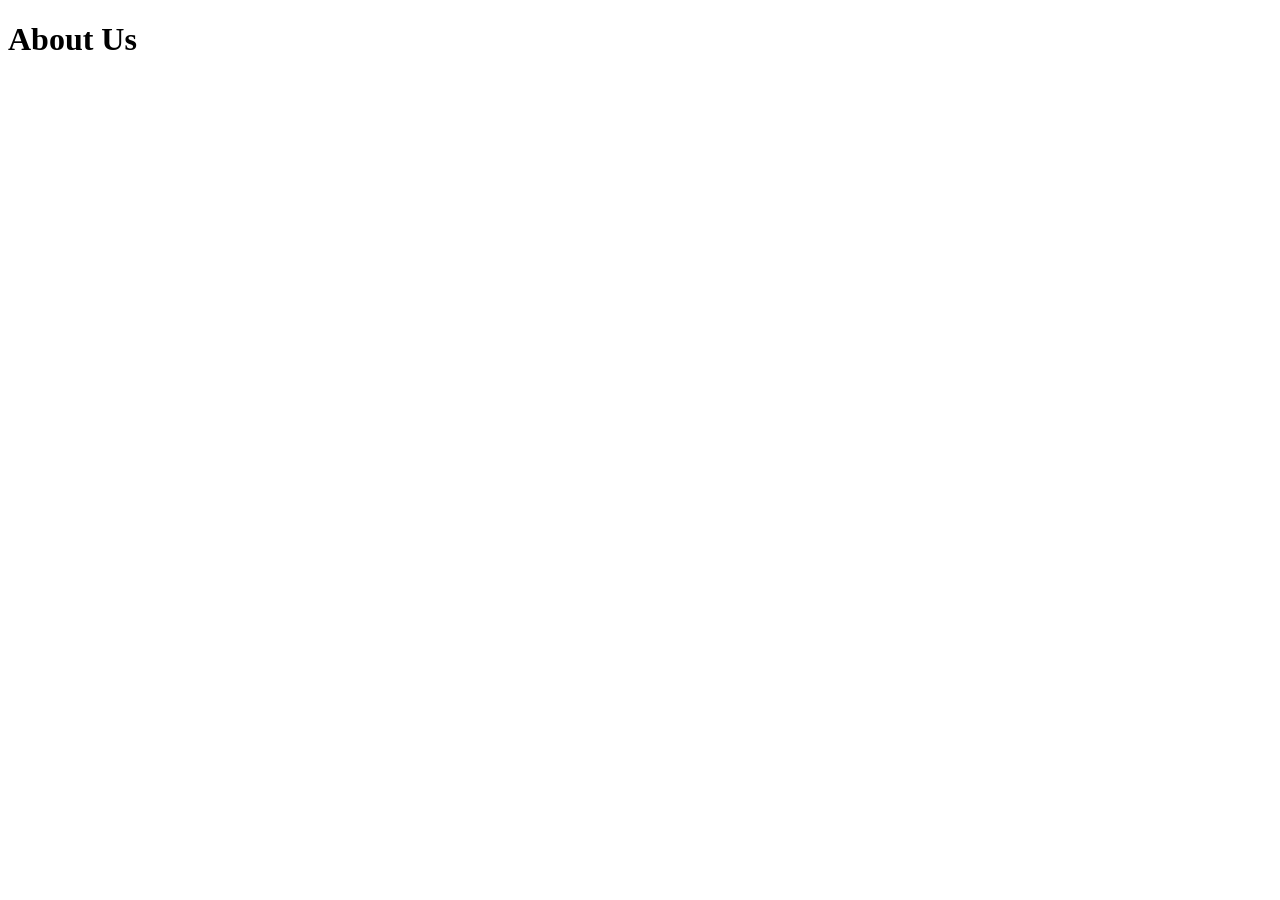
==== about_us.html @ 6853805f "Add  About-us page" ====
<!DOCTYPE html>
<html lang="en">
<head>
    <meta charset="UTF-8">
    <meta name="viewport" content="width=device-width, initial-scale=1.0">
    <title>About Us</title>
</head>
<body>
    <H1>About Us</H1>
</body>
</html>
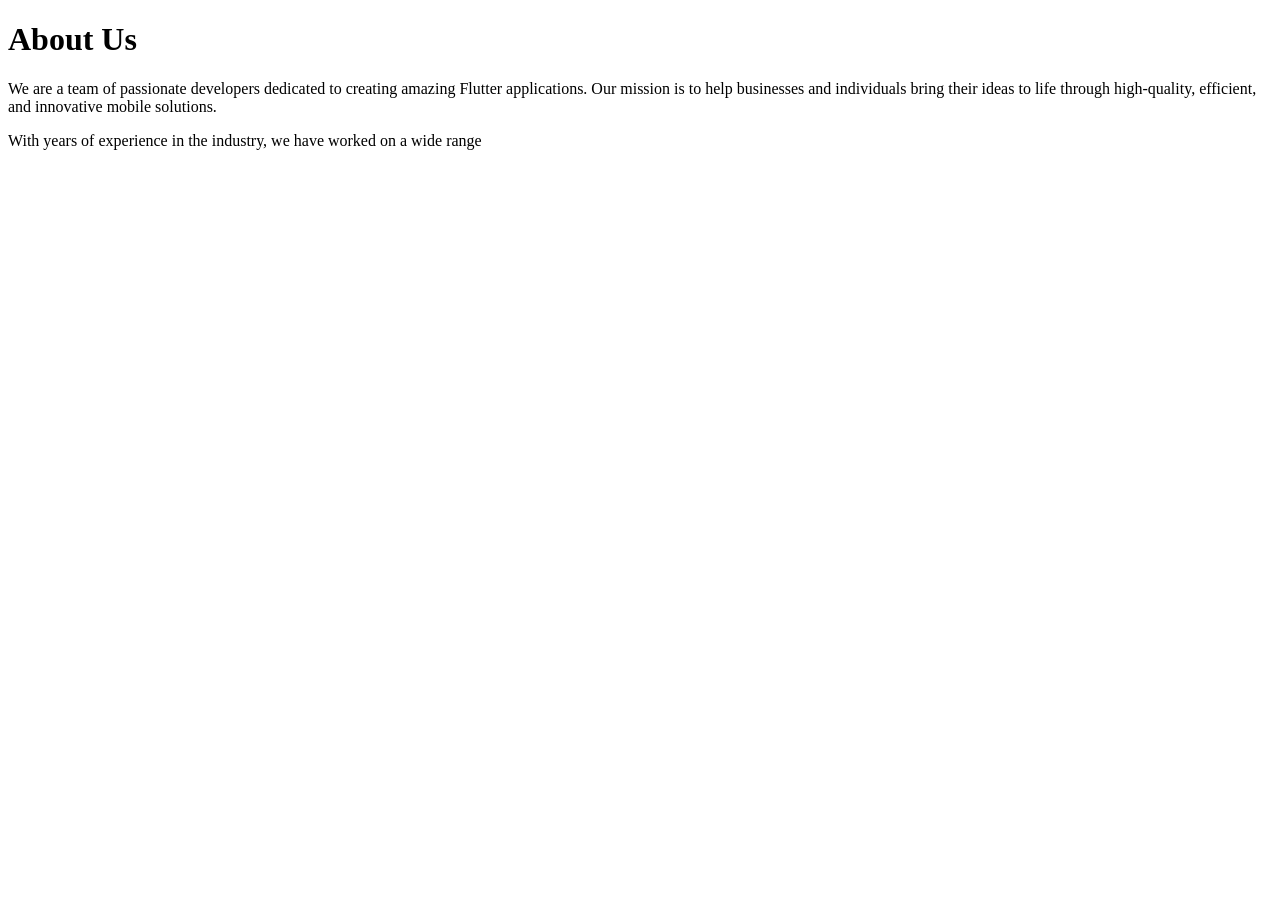
==== commit f2122992: "Add course page , Add paragraph in about-us" ====
--- a/about_us.html
+++ b/about_us.html
@@ -7,5 +7,7 @@
 </head>
 <body>
     <H1>About Us</H1>
+    <p>We are a team of passionate developers dedicated to creating amazing Flutter applications. Our mission is to help businesses and individuals bring their ideas to life through high-quality, efficient, and innovative mobile solutions.</p>
+    <p>With years of experience in the industry, we have worked on a wide range
 </body>
 </html>
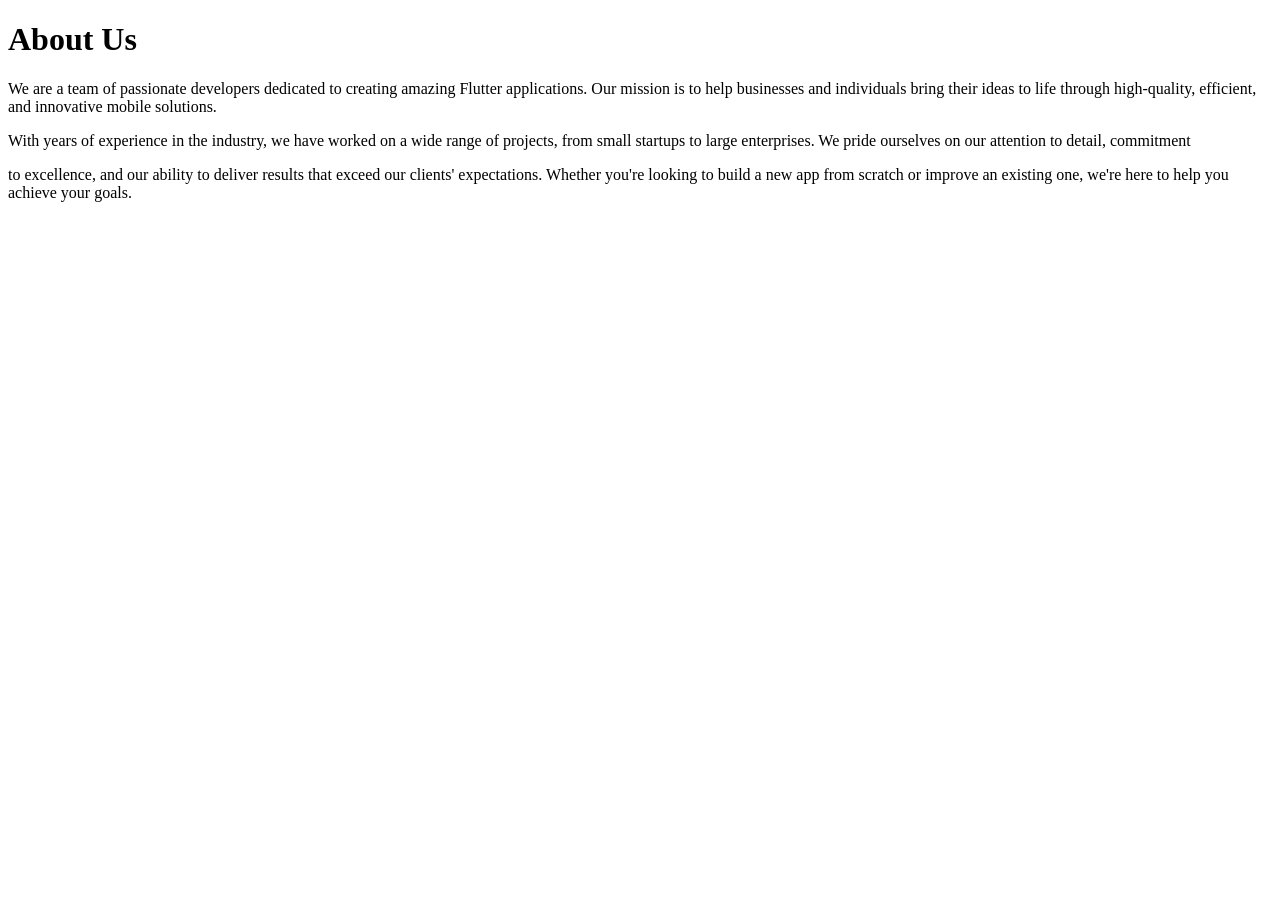
==== commit 303a2fad: "Add dummy content in about-us" ====
--- a/about_us.html
+++ b/about_us.html
@@ -8,6 +8,7 @@
 <body>
     <H1>About Us</H1>
     <p>We are a team of passionate developers dedicated to creating amazing Flutter applications. Our mission is to help businesses and individuals bring their ideas to life through high-quality, efficient, and innovative mobile solutions.</p>
-    <p>With years of experience in the industry, we have worked on a wide range
+    <p>With years of experience in the industry, we have worked on a wide range of projects, from small startups to large enterprises. We pride ourselves on our attention to detail, commitment</p>
+    <p>to excellence, and our ability to deliver results that exceed our clients' expectations. Whether you're looking to build a new app from scratch or improve an existing one, we're here to help you achieve your goals.</p>
 </body>
 </html>
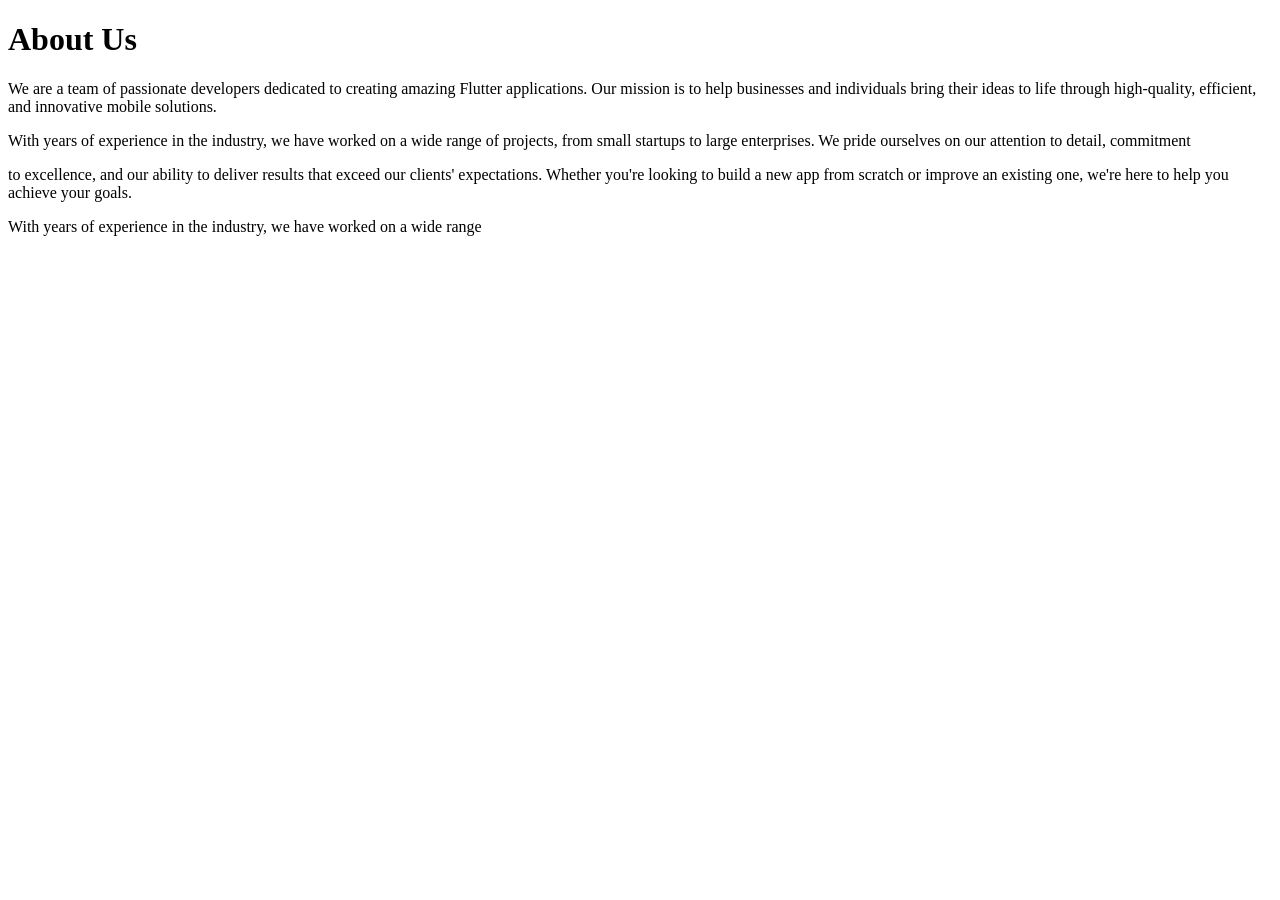
==== commit 979658cf: "Merge branch 'feature-course' into feature-about-us # Conflicts: #	about_us.html" ====
--- a/about_us.html
+++ b/about_us.html
@@ -10,5 +10,6 @@
     <p>We are a team of passionate developers dedicated to creating amazing Flutter applications. Our mission is to help businesses and individuals bring their ideas to life through high-quality, efficient, and innovative mobile solutions.</p>
     <p>With years of experience in the industry, we have worked on a wide range of projects, from small startups to large enterprises. We pride ourselves on our attention to detail, commitment</p>
     <p>to excellence, and our ability to deliver results that exceed our clients' expectations. Whether you're looking to build a new app from scratch or improve an existing one, we're here to help you achieve your goals.</p>
+    <p>With years of experience in the industry, we have worked on a wide range
 </body>
 </html>
